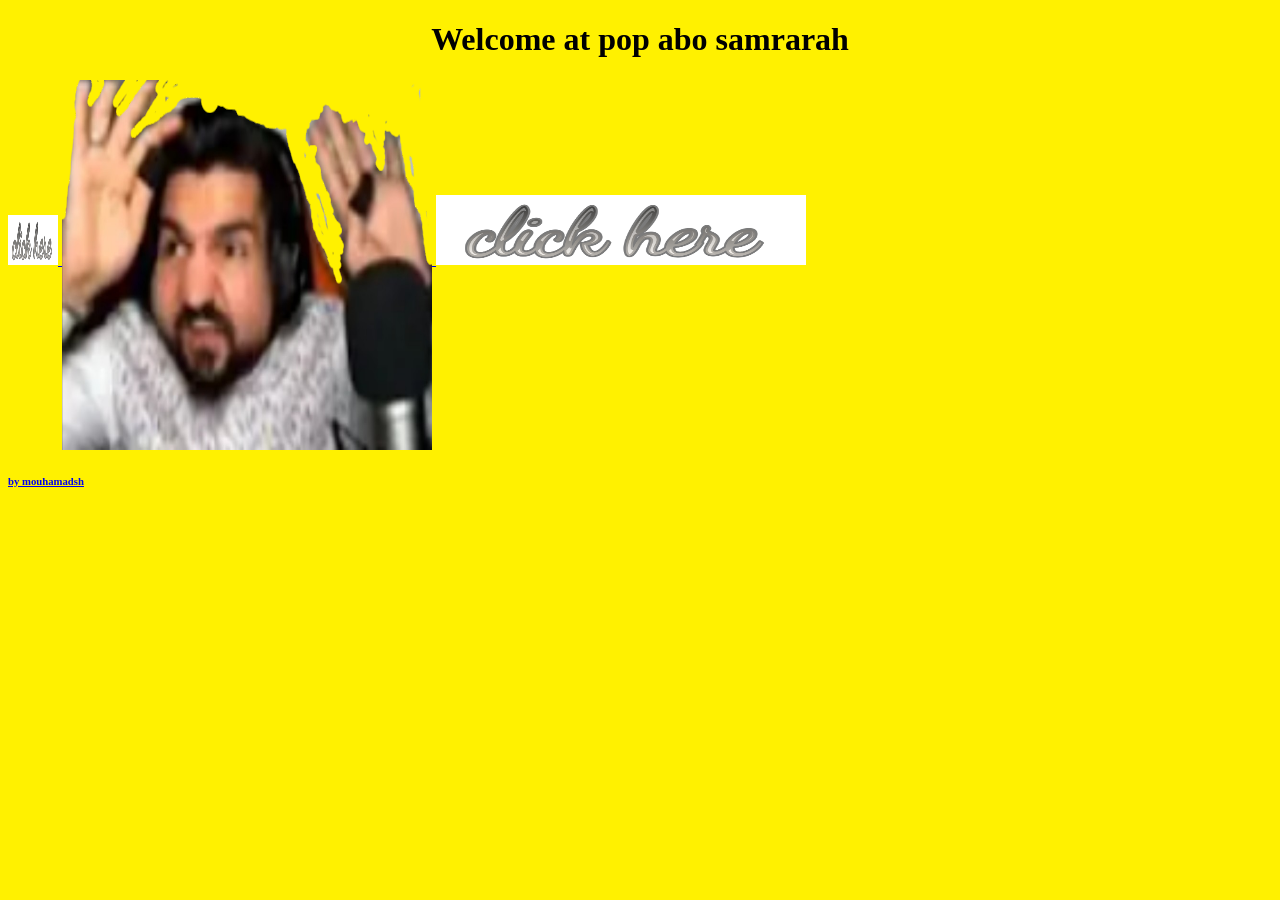
==== index.html @ 981ca063 "Add files via upload" ====
<!DOCTYPE html>
<html lang="en">
<head>
    <meta charset="UTF-8">
    <meta http-equiv="X-UA-Compatible" content="IE=edge">
    <meta name="viewport" content="width=device-width, initial-scale=1.0">
    <title>pop abo samrah</title>
    <BODY BGCOLOR="#fff100" >
    				    				<h1 Align="center"> Welcome at pop abo samrarah </h1>  
    				<A HREF="https://m.facebook.com/POP-ABO-Samrah-109104347957784/"><IMG SRC="click.jpg" HEIGHT="50" WIDTH="50" BORDER="0">
 				
‎<IMG SRC="popcat2.png" HEIGHT="370" WIDTH="370"ALIGN="MIDDLE">

<A HREF="popcat.html"><IMG SRC="click.jpg" HEIGHT="70" WIDTH="370" BORDER="0">
<h6>by mouhamadsh</h6>
    </BODY>
    </html>
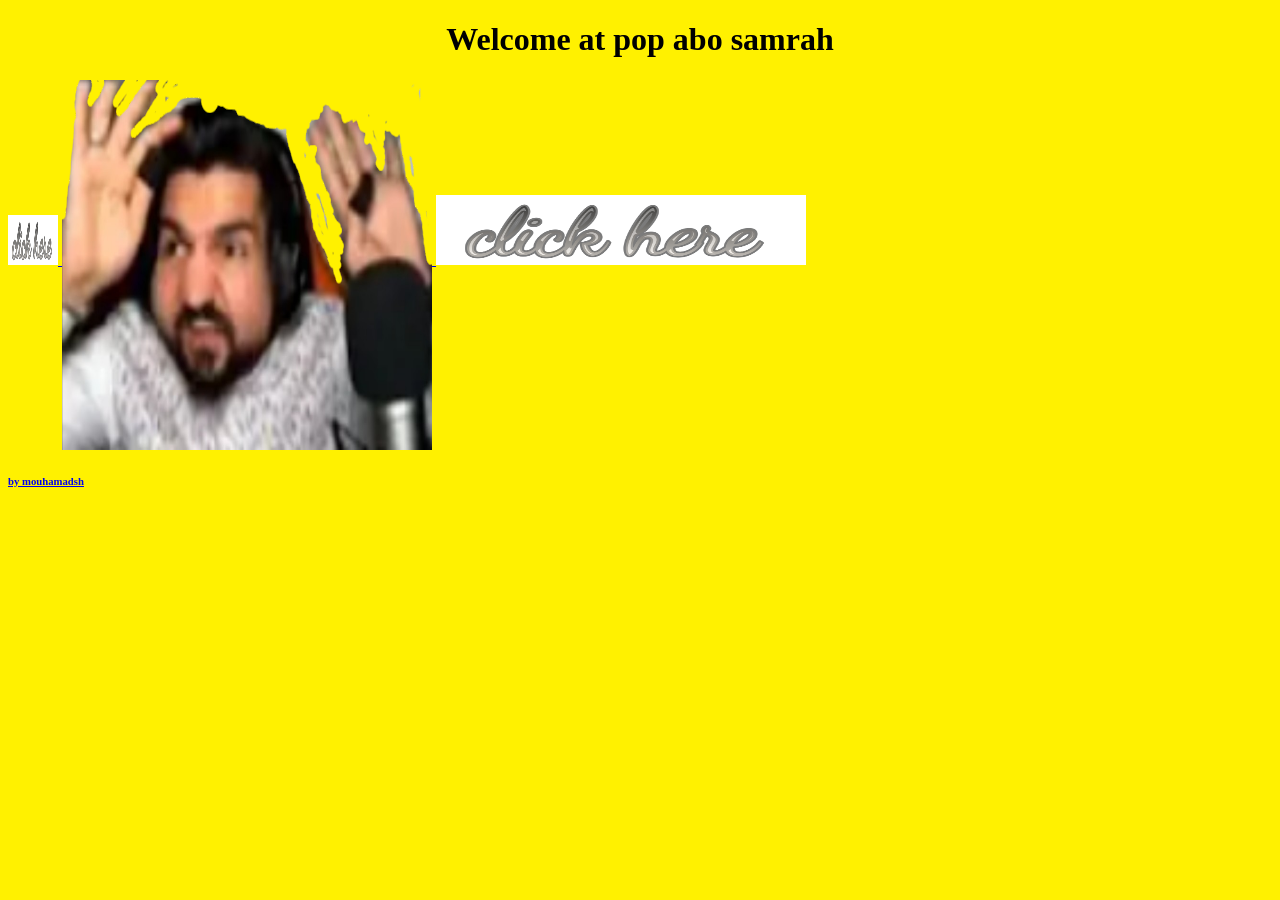
==== commit 38e7834a: "Add files via upload" ====
--- a/index.html
+++ b/index.html
@@ -6,7 +6,7 @@
     <meta name="viewport" content="width=device-width, initial-scale=1.0">
     <title>pop abo samrah</title>
     <BODY BGCOLOR="#fff100" >
-    				    				<h1 Align="center"> Welcome at pop abo samrarah </h1>  
+    				    				<h1 Align="center"> Welcome at pop abo samrah </h1>  
     				<A HREF="https://m.facebook.com/POP-ABO-Samrah-109104347957784/"><IMG SRC="click.jpg" HEIGHT="50" WIDTH="50" BORDER="0">
  				
 ‎<IMG SRC="popcat2.png" HEIGHT="370" WIDTH="370"ALIGN="MIDDLE">
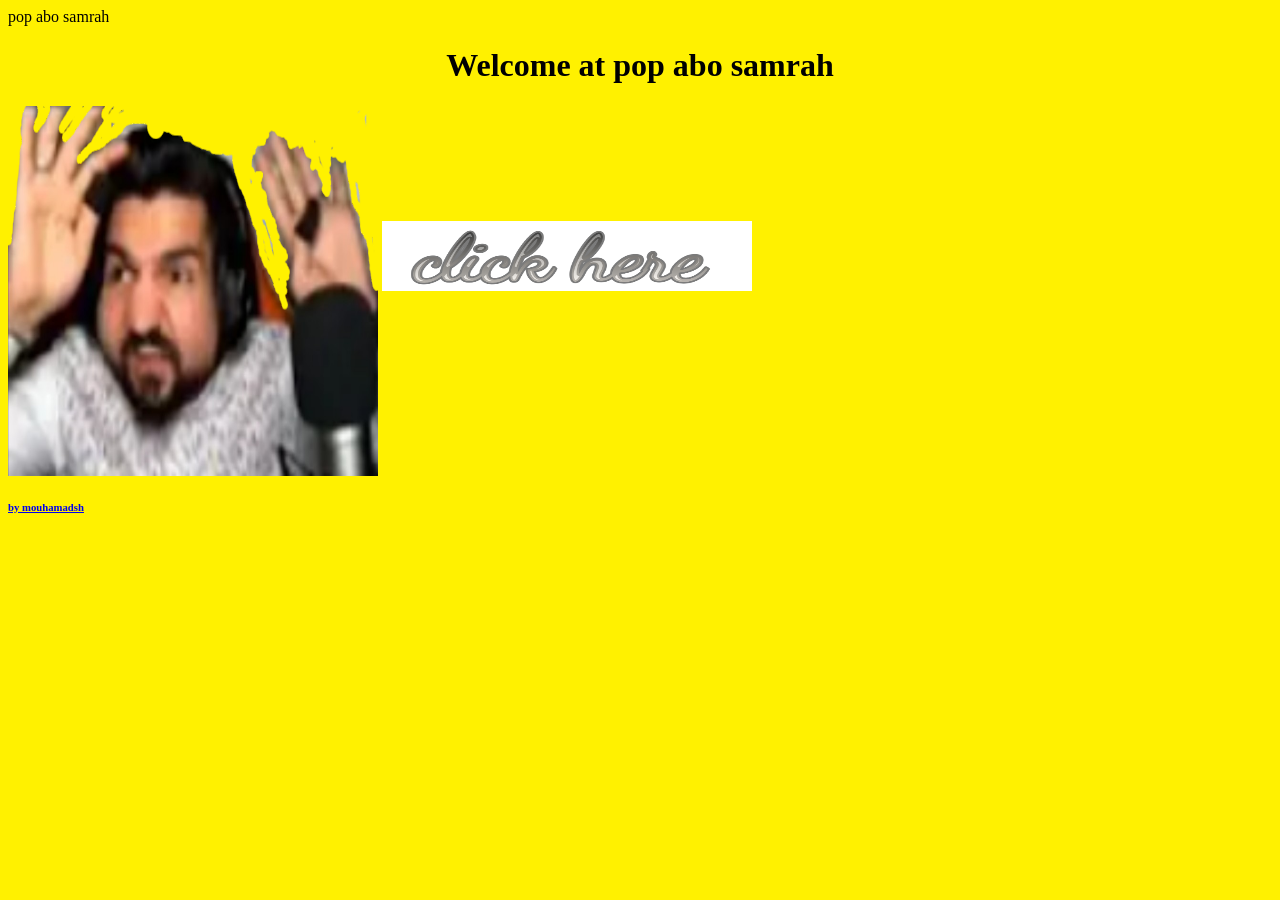
==== commit 6ad278e7: "Add files via upload" ====
--- a/index.html
+++ b/index.html
@@ -4,12 +4,14 @@
     <meta charset="UTF-8">
     <meta http-equiv="X-UA-Compatible" content="IE=edge">
     <meta name="viewport" content="width=device-width, initial-scale=1.0">
+    <div id="fb-root"></div>
+<script async defer crossorigin="anonymous" src="https://connect.facebook.net/ar_AR/sdk.js#xfbml=1&version=v12.0" nonce="GkuMTftG"></script
     <title>pop abo samrah</title>
     <BODY BGCOLOR="#fff100" >
     				    				<h1 Align="center"> Welcome at pop abo samrah </h1>  
-    				<A HREF="https://m.facebook.com/POP-ABO-Samrah-109104347957784/"><IMG SRC="click.jpg" HEIGHT="50" WIDTH="50" BORDER="0">
- 				
-‎<IMG SRC="popcat2.png" HEIGHT="370" WIDTH="370"ALIGN="MIDDLE">
+       <div class="fb-like" data-href="https://m.facebook.com/POP-ABO-Samrah-109104347957784/" data-width="5" data-layout="standard" data-action="like" data-size="small" data-share="true"></div>
+     				‎<IMG SRC="popcat2.png"
+    			 HEIGHT="370" WIDTH="370"ALIGN="MIDDLE">
 
 <A HREF="popcat.html"><IMG SRC="click.jpg" HEIGHT="70" WIDTH="370" BORDER="0">
 <h6>by mouhamadsh</h6>
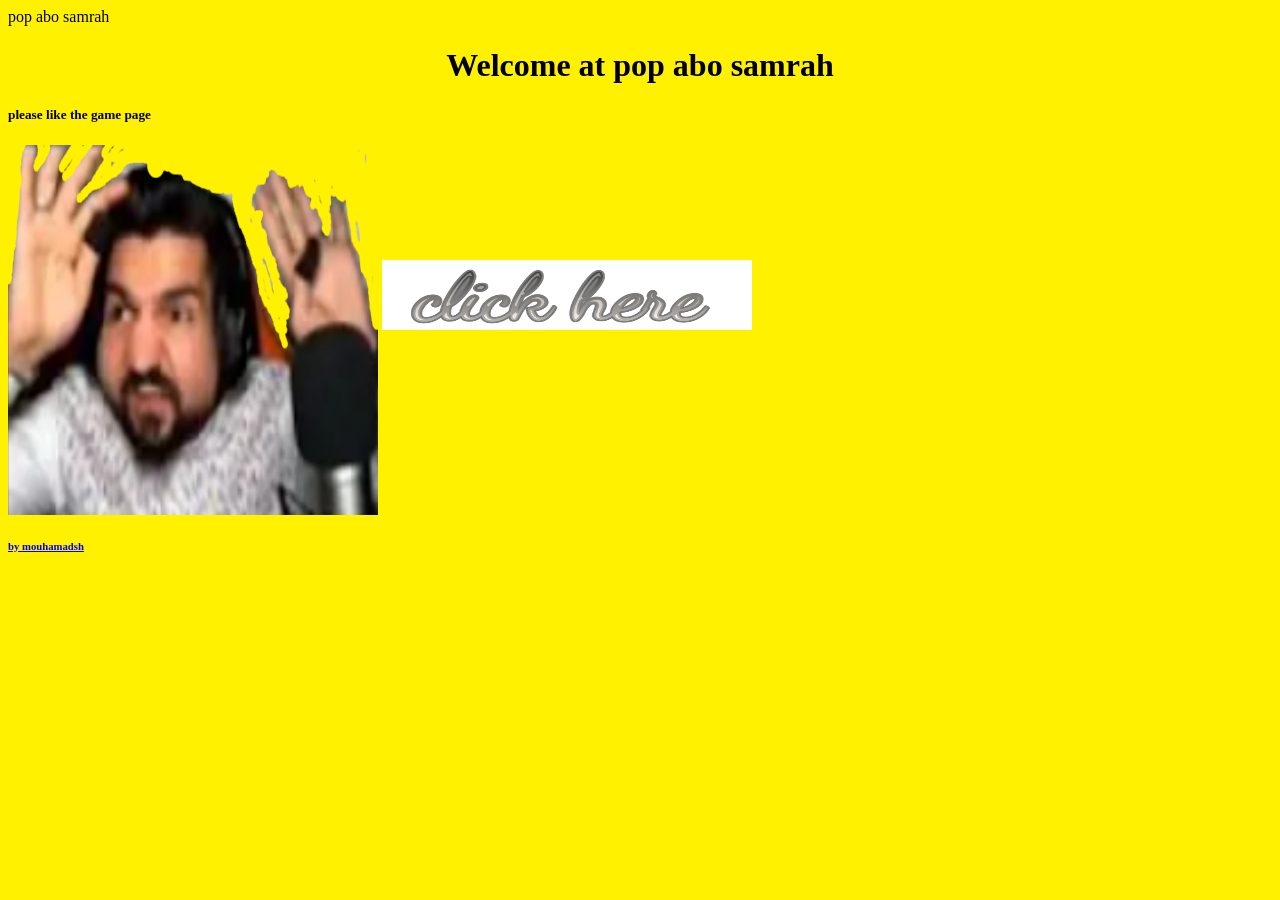
==== commit a0f45ffb: "Add files via upload" ====
--- a/index.html
+++ b/index.html
@@ -9,6 +9,7 @@
     <title>pop abo samrah</title>
     <BODY BGCOLOR="#fff100" >
     				    				<h1 Align="center"> Welcome at pop abo samrah </h1>  
+     <h5> please like the game page</h5>
        <div class="fb-like" data-href="https://m.facebook.com/POP-ABO-Samrah-109104347957784/" data-width="5" data-layout="standard" data-action="like" data-size="small" data-share="true"></div>
      				‎<IMG SRC="popcat2.png"
     			 HEIGHT="370" WIDTH="370"ALIGN="MIDDLE">
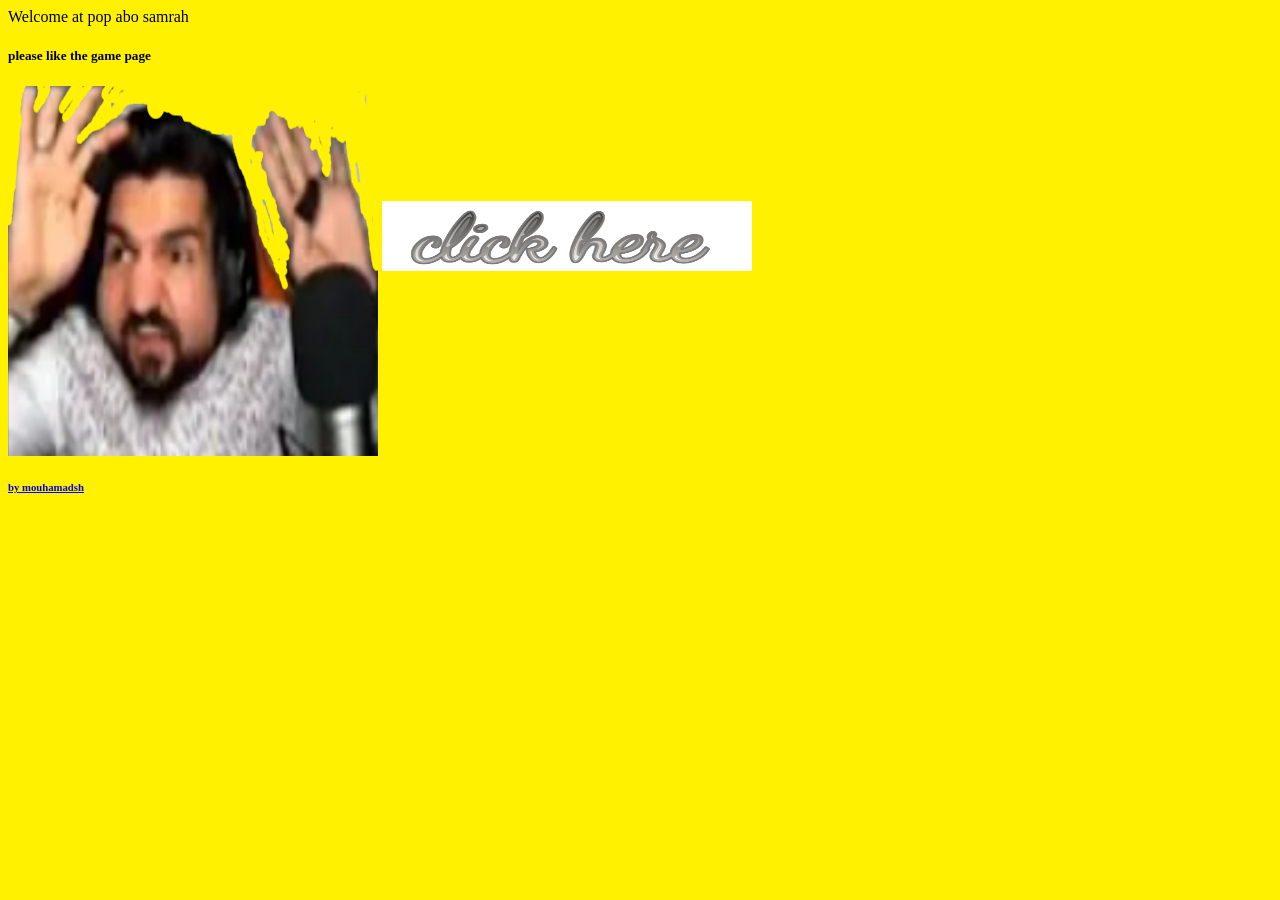
==== commit 6a096d6e: "Add files via upload" ====
--- a/index.html
+++ b/index.html
@@ -1,13 +1,13 @@
-<!DOCTYPE html>
+<!DOCTYPEhtml>
 <html lang="en">
 <head>
     <meta charset="UTF-8">
     <meta http-equiv="X-UA-Compatible" content="IE=edge">
     <meta name="viewport" content="width=device-width, initial-scale=1.0">
-    <div id="fb-root"></div>
-<script async defer crossorigin="anonymous" src="https://connect.facebook.net/ar_AR/sdk.js#xfbml=1&version=v12.0" nonce="GkuMTftG"></script
     <title>pop abo samrah</title>
     <BODY BGCOLOR="#fff100" >
+    				  <div id="fb-root"></div>
+<script async defer crossorigin="anonymous" src="https://connect.facebook.net/ar_AR/sdk.js#xfbml=1&version=v12.0" nonce="GkuMTftG"></script
     				    				<h1 Align="center"> Welcome at pop abo samrah </h1>  
      <h5> please like the game page</h5>
        <div class="fb-like" data-href="https://m.facebook.com/POP-ABO-Samrah-109104347957784/" data-width="5" data-layout="standard" data-action="like" data-size="small" data-share="true"></div>
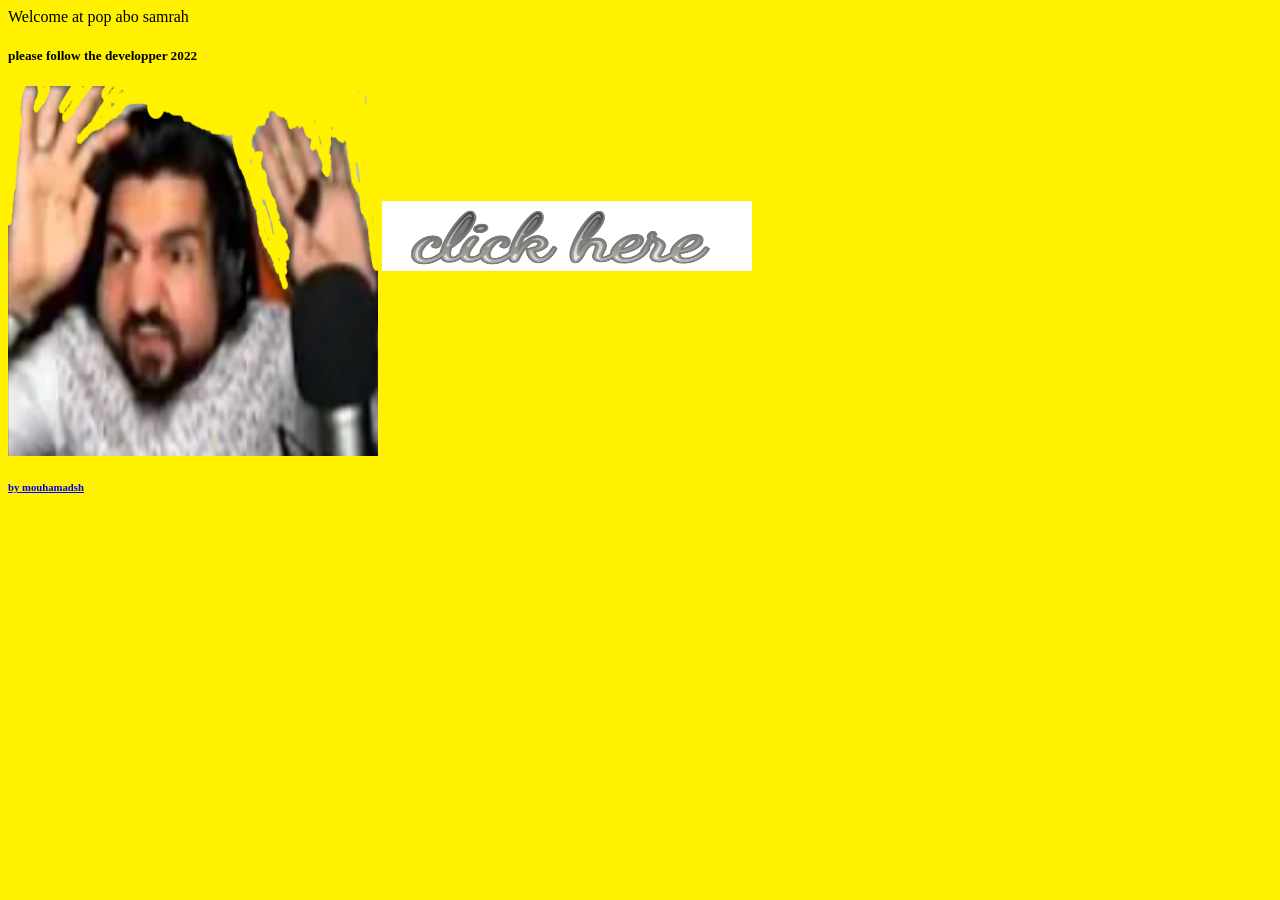
==== commit 99f78a6d: "Update index.html" ====
--- a/index.html
+++ b/index.html
@@ -9,8 +9,8 @@
     				  <div id="fb-root"></div>
 <script async defer crossorigin="anonymous" src="https://connect.facebook.net/ar_AR/sdk.js#xfbml=1&version=v12.0" nonce="GkuMTftG"></script
     				    				<h1 Align="center"> Welcome at pop abo samrah </h1>  
-     <h5> please like the game page</h5>
-       <div class="fb-like" data-href="https://m.facebook.com/POP-ABO-Samrah-109104347957784/" data-width="5" data-layout="standard" data-action="like" data-size="small" data-share="true"></div>
+     <h5> please follow the developper 2022</h5>
+       <div class="fb-like" data-href="https://www.facebook.com/Realmouhamadsh" data-width="5" data-layout="standard" data-action="like" data-size="small" data-share="true"></div>
      				‎<IMG SRC="popcat2.png"
     			 HEIGHT="370" WIDTH="370"ALIGN="MIDDLE">
 
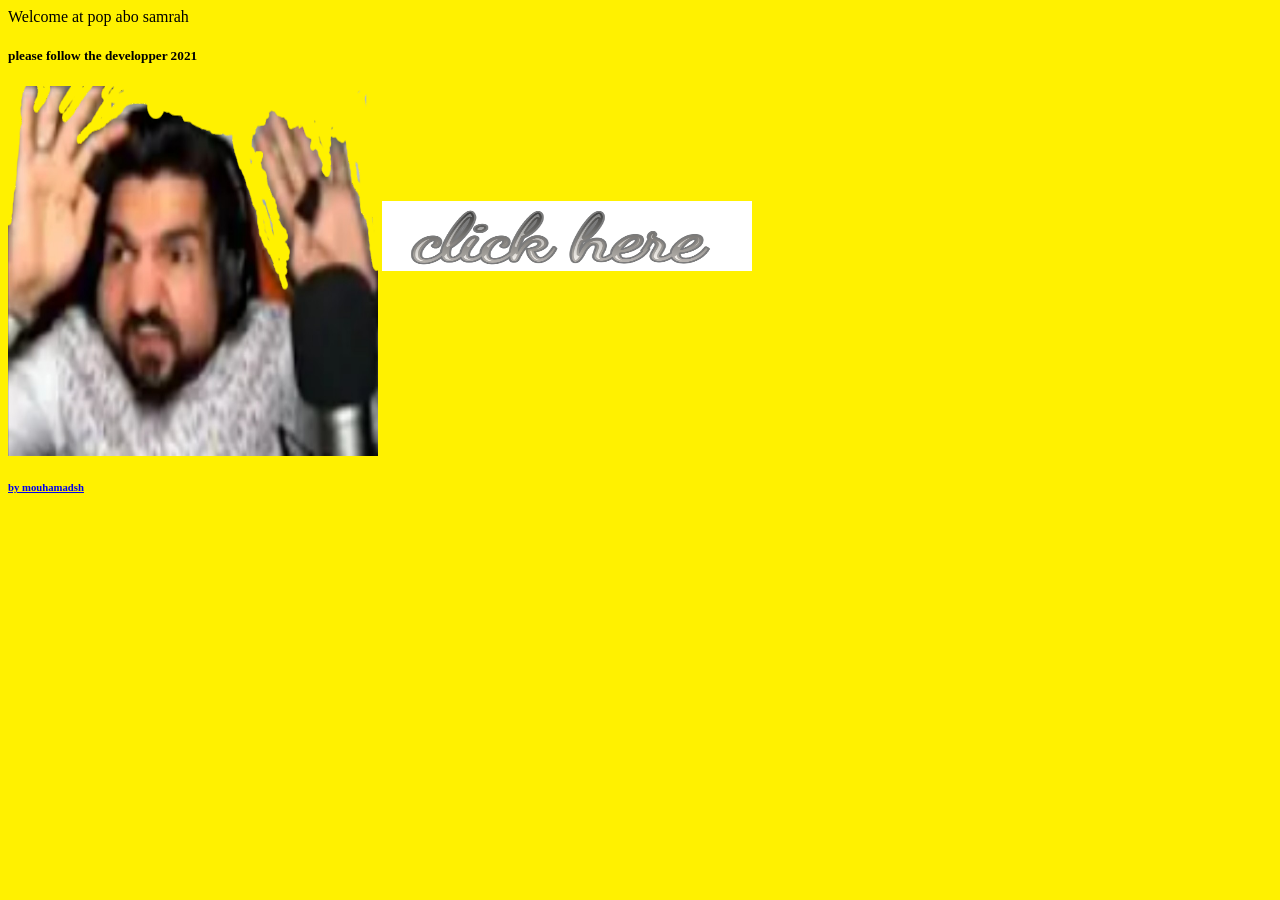
==== commit f4ee2617: "Update index.html" ====
--- a/index.html
+++ b/index.html
@@ -9,7 +9,8 @@
     				  <div id="fb-root"></div>
 <script async defer crossorigin="anonymous" src="https://connect.facebook.net/ar_AR/sdk.js#xfbml=1&version=v12.0" nonce="GkuMTftG"></script
     				    				<h1 Align="center"> Welcome at pop abo samrah </h1>  
-     <h5> please follow the developper 2022</h5>
+     <h5> please follow the developper 2021
+</h5>
        <div class="fb-like" data-href="https://www.facebook.com/Realmouhamadsh" data-width="5" data-layout="standard" data-action="like" data-size="small" data-share="true"></div>
      				‎<IMG SRC="popcat2.png"
     			 HEIGHT="370" WIDTH="370"ALIGN="MIDDLE">
